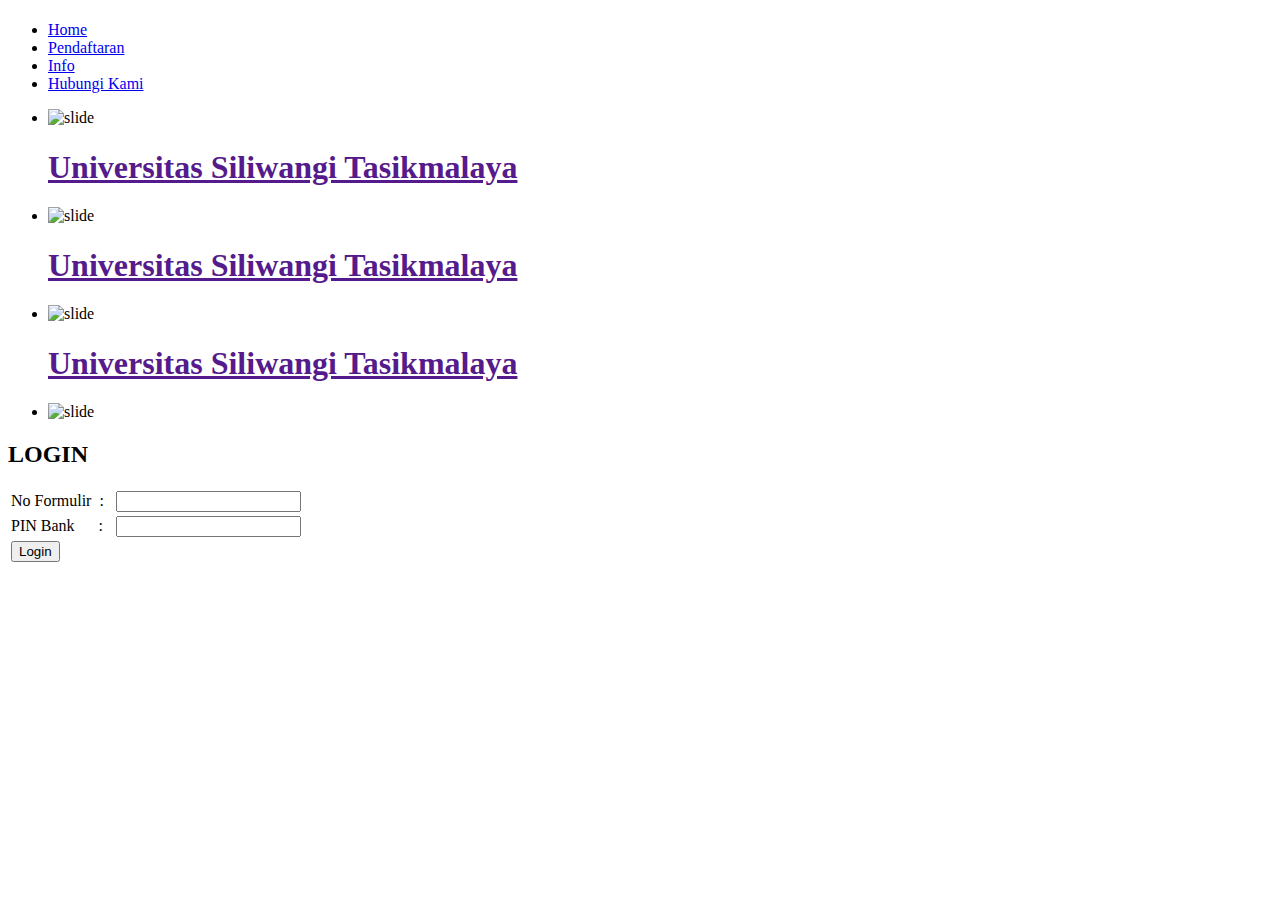
==== pmb.unsil.ac.id.html @ 93b30731 "Create pmb.unsil.ac.id.html" ====
<!doctype html>
<html>
	<head>
		<title>PMB UNSIL</title>
		<link rel="stylesheet" href="style.css">
		<link rel="stylesheet" href="basic-jquery-slider.css">
		<script src="jquery.js" type="text/javascript"></script>
		<script src="basic-jquery-slider.js" type="text/javascript"></script>
		<script>
			$(document).ready(function(){
				$('#slideshow').bjqs({
					'width' : 720,
					'height' : 238,
					'showmarkers' : false,
					'showcontrols' : true
				});
			});

		</script>
	</head>
	<body>
		<div id="wrapper">
			
			<div id="header">
				<h1 id="logo"></h1>
				<ul id="menu">
					<li><a href="#">Home</a></li>
					<li><a href="#">Pendaftaran</a></li>
					<li><a href="#">Info</a></li>
					<li><a href="#">Hubungi Kami</a></li>
				</ul>
			</div>
			<div id="slideshow">
				<ul class="bjqs">
					<li>
						<img src="images/unsill.jpg" alt="slide" />
						<h1><a href="">Universitas Siliwangi Tasikmalaya</a></h1>
					</li>
					<li>
						<img src="images/bukuu.jpg" alt="slide" />
						<h1><a href="">Universitas Siliwangi Tasikmalaya</a></h1>
					</li>
					<li>
						<img src="images/tekno.jpg" alt="slide" />
						<h1><a href="">Universitas Siliwangi Tasikmalaya</a></h1>
					<li>
						<img src="images/unsilmail.jpg" alt="slide" />
					</li>
				</ul>
			</div>
<h2>LOGIN</h2>
				<form name=satu action=proses.asp method=get>
						<table>
							<tr><td>No Formulir &nbsp;:&nbsp;&nbsp </td>
							<td><input type=text name=nama size=20><br></td>
							</tr><td>PIN Bank &nbsp;&nbsp;&nbsp&nbsp;&nbsp;:&nbsp;&nbsp </td>
							<td><input type=password name=userpwd size=20><br></td>
							<tr><td><input type=submit value=Login></td>
							</tr>
						</table>
					</form>
	</body>
</html>
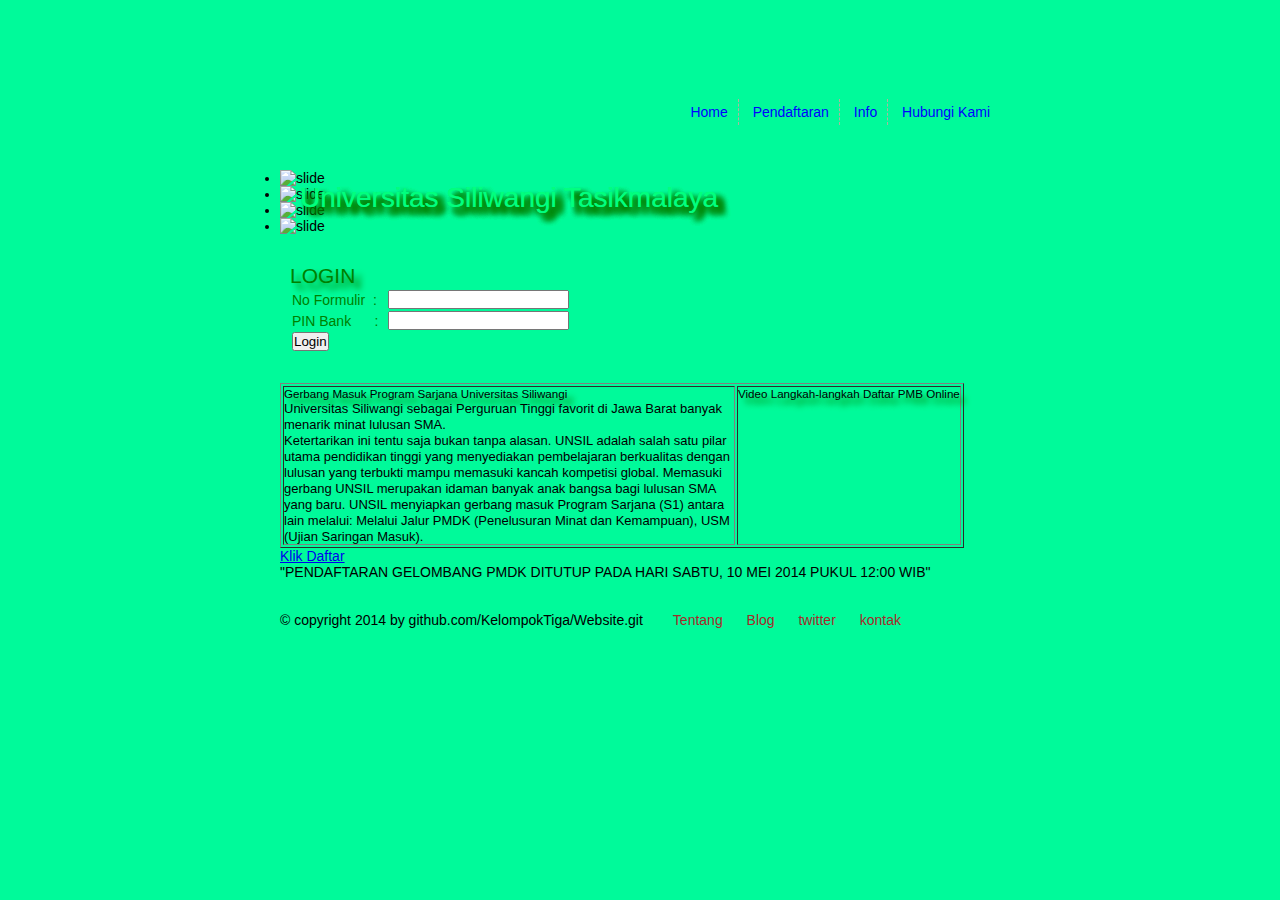
==== commit de924803: "Update pmb.unsil.ac.id.html" ====
--- a/pmb.unsil.ac.id.html
+++ b/pmb.unsil.ac.id.html
@@ -20,7 +20,10 @@
 	</head>
 	<body>
 		<div id="wrapper">
-			
+			<br />
+			<br />
+			<br />
+			<br />
 			<div id="header">
 				<h1 id="logo"></h1>
 				<ul id="menu">
@@ -29,26 +32,30 @@
 					<li><a href="#">Info</a></li>
 					<li><a href="#">Hubungi Kami</a></li>
 				</ul>
-			</div>
+			</div> <!-- Div Penutup Header -->
+
 			<div id="slideshow">
 				<ul class="bjqs">
 					<li>
-						<img src="images/unsill.jpg" alt="slide" />
+						<img src="http://apoez.com/wp-content/uploads/2014/06/logo-Unsil-PTN.png" alt="slide" />
 						<h1><a href="">Universitas Siliwangi Tasikmalaya</a></h1>
 					</li>
 					<li>
-						<img src="images/bukuu.jpg" alt="slide" />
+						<img src="" alt="slide" />
 						<h1><a href="">Universitas Siliwangi Tasikmalaya</a></h1>
 					</li>
 					<li>
-						<img src="images/tekno.jpg" alt="slide" />
+						<img src="" alt="slide" />
 						<h1><a href="">Universitas Siliwangi Tasikmalaya</a></h1>
 					<li>
-						<img src="images/unsilmail.jpg" alt="slide" />
+						<img src="" alt="slide" />
+						<h1><a href="">Universitas Siliwangi Tasikmalaya</a></h1>
 					</li>
 				</ul>
 			</div>
-<h2>LOGIN</h2>
+			
+			<div class="artikel"> 
+				<h2>LOGIN</h2>
 				<form name=satu action=proses.asp method=get>
 						<table>
 							<tr><td>No Formulir &nbsp;:&nbsp;&nbsp </td>
@@ -59,5 +66,53 @@
 							</tr>
 						</table>
 					</form>
+			</div class="article">
+			<!-- tampilan utama -->
+<div id="sidebar">
+				
+				<table border="1">
+				<tbody><tr>
+				<td valign="top" width="450"><h5>Gerbang Masuk Program Sarjana Universitas Siliwangi</h5>
+				<font size="2">
+				Universitas Siliwangi sebagai Perguruan Tinggi favorit di Jawa Barat banyak menarik minat lulusan SMA. <br>
+				Ketertarikan ini tentu saja bukan tanpa alasan. UNSIL adalah salah 
+satu pilar utama pendidikan tinggi yang menyediakan pembelajaran 
+berkualitas dengan lulusan yang terbukti mampu memasuki kancah kompetisi
+ global. 
+				Memasuki gerbang UNSIL merupakan idaman banyak anak bangsa bagi 
+lulusan SMA yang baru.
+				UNSIL menyiapkan gerbang masuk Program Sarjana (S1) antara lain 
+melalui:
+				Melalui Jalur PMDK (Penelusuran Minat dan Kemampuan), USM (Ujian 
+Saringan Masuk).
+				</font>
+				</td>
+				<td valign="top">
+				
+				<h5>Video Langkah-langkah Daftar PMB Online</h5>
+				</td>
+				</tr>
+				</tbody></table>
+				<p>
+				<a href="#">Klik Daftar</a><br>
+				"PENDAFTARAN GELOMBANG PMDK DITUTUP PADA HARI SABTU, 10 MEI 2014 PUKUL 12:00 WIB"
+				</p>
+				<p>
+				</p>
+			</div>
+			
+			<div id ="footer">
+			<br />
+			<br />
+				<p>&copy; copyright 2014 by github.com/KelompokTiga/Website.git</p>
+				<ul id="footer-menu">
+					<li><a href="#">Tentang</a></li>
+					<li><a href="#">Blog</a></li>
+					<li><a href="#">twitter</a></li>
+					<li><a href="#">kontak</a></li>
+				</ul>
+			</div>
+
+		</div>
 	</body>
 </html>
--- a/style.css
+++ b/style.css
@@ -0,0 +1,95 @@
+*{
+	margin:0;
+	padding:0;
+	font-family:segoe ui,arial,sans-serif;
+}
+body{
+	background-color:#00fa9a;
+	background-image: url("images/baru.jpg");
+	background-repeat: no-repeat;
+	background-position: center top;
+	font-size:14px;
+}
+h1,h2,h3,h4,h5,h6{
+	font-family:"Museo Slab 500", impact,arial,sans-serif;
+	text-shadow: 6px 6px 6px green;
+	font-weight: normal;
+}
+#wrapper{
+	width:720px;
+	margin:0 auto;
+}
+#header{ 
+	overflow: hidden;
+	margin-bottom: 20px;
+	padding:30px 0 
+}
+#logo{ 
+	font-family:"Museo Slab 500", impact, sans-serif;
+	float:left;
+	font-size: 40px;
+}
+#menu{ 
+	float:right; 
+	list-style:none;
+	margin-top:10px;
+}
+#menu li{ display: inline }
+#menu li a{ 
+	padding:5px 10px;
+	border-right: 1px dashed #aeb59c;
+	text-decoration: none;
+	color:blue;
+}
+#menu li:last-child a{ border-right:none }
+#slideshow{
+	position:relative;
+}
+#slideshow h1{
+	position:absolute;
+	bottom:20px;
+	left:20px;
+	font-weight:normal;
+}
+#slideshow h1 a{
+	color:springgreen;
+	font-family:"Museo Slab 500",impact,sans-serif;
+	font-weight: normal;
+	text-decoration:none;
+}
+
+#artikel{
+  width:470px;
+  float:left;
+  color:#008080;
+}
+
+.artikel{
+  background-image: url("images/img.jpg");
+  padding:10px;
+  margin-top:20px;
+  margin-bottom:20px;
+  overflow:hidden;
+  color:Green;
+}
+#footer p{float:left;}
+#footer-menu{
+	float:left;
+	margin-left:30px;
+	list-style:none;
+}
+
+#footer-menu li{
+	display:inline;
+	margin-right:20px;
+}
+#footer-menu li a{
+	color:#a52a2a;
+	text-decoration:none;
+}
+.bjqs-next a, .bjqs-prev a {
+	color:white;
+	text-decoration: none;
+	background:Green;
+	padding: 5px 10px;
+}
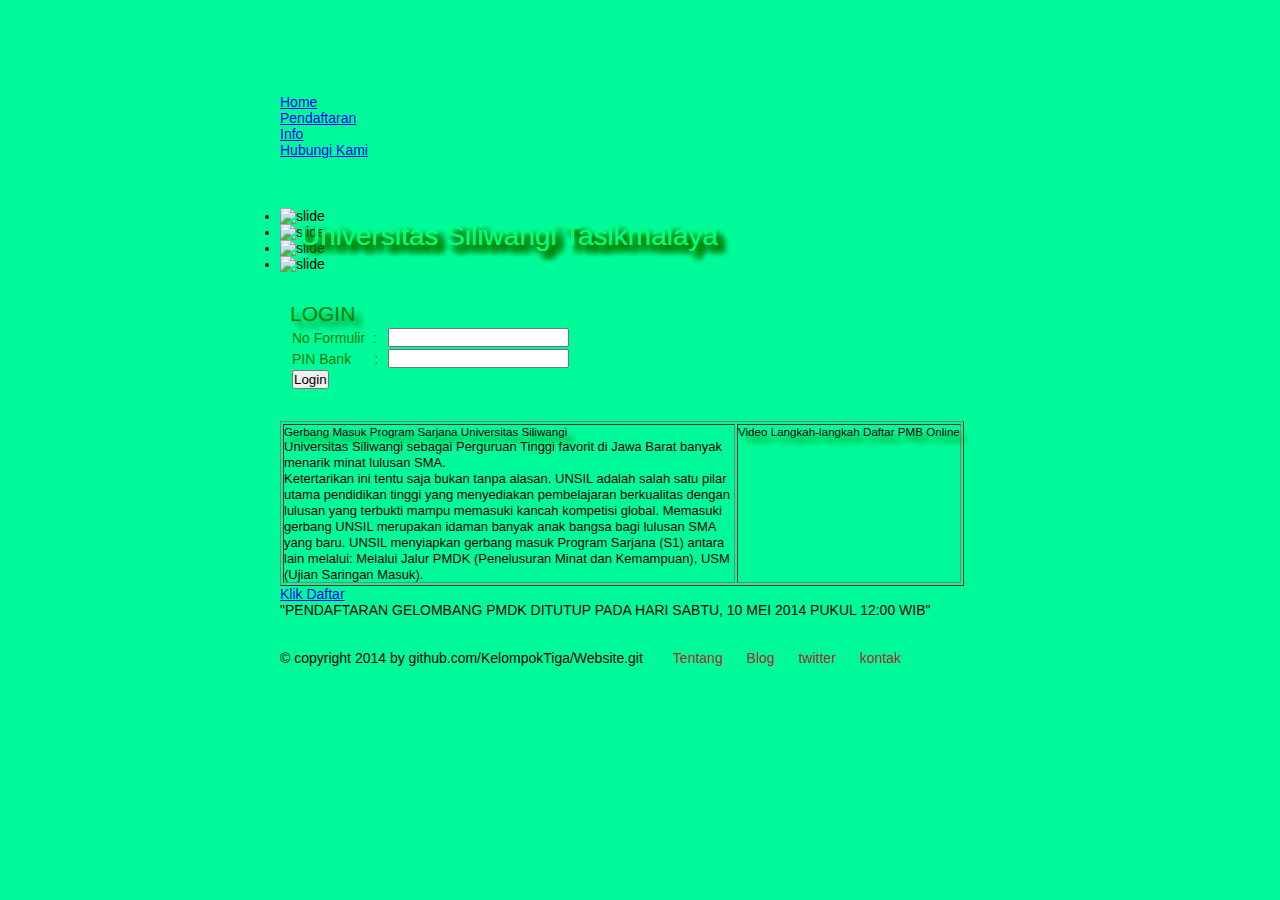
==== commit b71487a4: "Update pmb.unsil.ac.id.html" ====
--- a/pmb.unsil.ac.id.html
+++ b/pmb.unsil.ac.id.html
@@ -3,6 +3,7 @@
 	<head>
 		<title>PMB UNSIL</title>
 		<link rel="stylesheet" href="style.css">
+		<link rel="stylesheet" href="SpryMenuBarHorizontal.css">
 		<link rel="stylesheet" href="basic-jquery-slider.css">
 		<script src="jquery.js" type="text/javascript"></script>
 		<script src="basic-jquery-slider.js" type="text/javascript"></script>
@@ -26,29 +27,33 @@
 			<br />
 			<div id="header">
 				<h1 id="logo"></h1>
-				<ul id="menu">
-					<li><a href="#">Home</a></li>
-					<li><a href="#">Pendaftaran</a></li>
-					<li><a href="#">Info</a></li>
-					<li><a href="#">Hubungi Kami</a></li>
-				</ul>
+				<ul id="MenuBar1" class="MenuBarHorizontal">
+  <li><a href="#">Home</a>  </li>
+  <li><a href="#" class="MenuBarItemSubmenu">Pendaftaran</a>
+  </li>
+  <li><a class="MenuBarItemSubmenu" href="#">Info</a>
+  </li>
+  <li><a href="#">Hubungi Kami</a></li>
+</ul>
+
 			</div> <!-- Div Penutup Header -->
 
 			<div id="slideshow">
 				<ul class="bjqs">
 					<li>
-						<img src="http://apoez.com/wp-content/uploads/2014/06/logo-Unsil-PTN.png" alt="slide" />
+						<img src="https://lh5.googleusercontent.com/-Sxeu6T5TObU/VEicVOBDOxI/AAAAAAAAADk/Fg1MuCsxGdg/w702-h249-no/unsill.jpg" alt="slide" />
 						<h1><a href="">Universitas Siliwangi Tasikmalaya</a></h1>
 					</li>
 					<li>
-						<img src="" alt="slide" />
+						<img src="https://lh4.googleusercontent.com/-ebQCN68M_vc/VEicUCF0McI/AAAAAAAAADY/_L1V7ViWNgk/w701-h235-no/bukuu.jpg" alt="slide" />
 						<h1><a href="">Universitas Siliwangi Tasikmalaya</a></h1>
 					</li>
 					<li>
-						<img src="" alt="slide" />
+						<img src="https://lh4.googleusercontent.com/-QV4GgRCwT7E/VEibfHOdx5I/AAAAAAAAACs/79DPEwspWJ0/w702-h231-no/tekno.jpg" alt="slide" />
 						<h1><a href="">Universitas Siliwangi Tasikmalaya</a></h1>
 					<li>
-						<img src="" alt="slide" />
+						<img src="https://lh5.googleusercontent.com/-vZHmyPWYekY/VEicV1A_ftI/AAAAAAAAADo/3UHZW1ANdbQ/w702-h231-no/unsilmail.jpg" alt="slide" />
+	
 						<h1><a href="">Universitas Siliwangi Tasikmalaya</a></h1>
 					</li>
 				</ul>
--- a/style.css
+++ b/style.css
@@ -5,7 +5,7 @@
 }
 body{
 	background-color:#00fa9a;
-	background-image: url("images/baru.jpg");
+	background-image: url("https://lh3.googleusercontent.com/-zGiY_f8hOFc/VEicTpeyqMI/AAAAAAAAADE/-pXLk4YAdU0/w699-h98-no/baru.jpg");
 	background-repeat: no-repeat;
 	background-position: center top;
 	font-size:14px;
@@ -65,7 +65,7 @@
 }
 
 .artikel{
-  background-image: url("images/img.jpg");
+  background-image: url("https://lh6.googleusercontent.com/-TKG5_-X6hNc/VEifyQnaRhI/AAAAAAAAAEk/biaIzq9IsM8/w699-h98-no/img.jpg");
   padding:10px;
   margin-top:20px;
   margin-bottom:20px;
